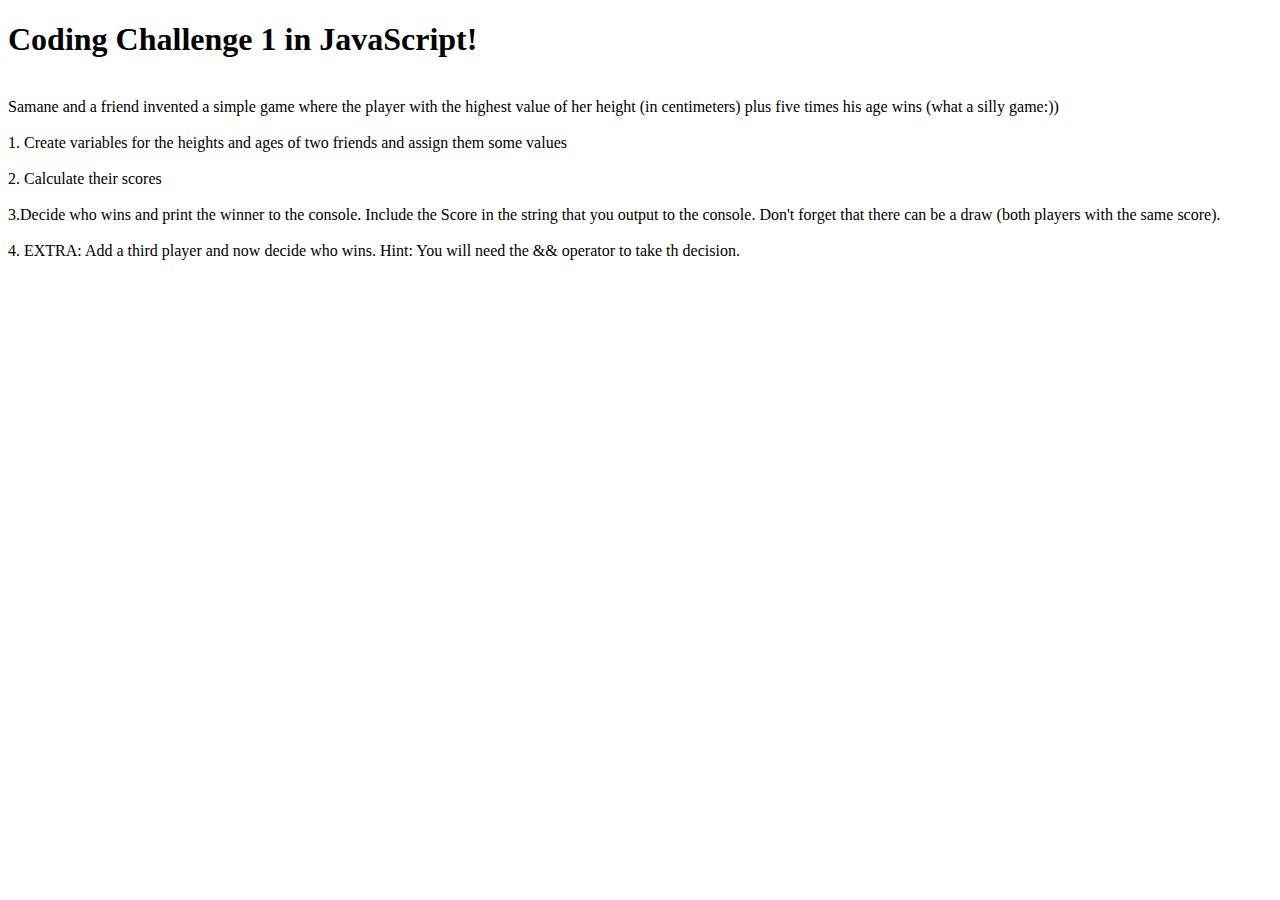
==== Challenge1/index.html @ 0e238e0d "Add files via upload" ====
<!DOCTYPE HTML>
<html lang="en">
<head >
    <meta charset="UTF-8">
    <title>|Challenge 1|</title>
</head>

<body>
    <h1>Coding Challenge 1 in JavaScript!</h1>
    <p><br>Samane and a friend invented a simple game where the player with the highest value of her height (in centimeters) plus five times his age wins (what a silly game:)) <br><br> 1. Create variables for the heights and ages of two friends and assign them some values <br><br> 2. Calculate their scores <br><br> 3.Decide who wins and print the winner to the console. Include the Score in the string that you output to the console. Don't forget that there can be a draw (both players with the same score). <br><br> 4. EXTRA: Add a third player and now decide who wins. Hint: You will need the && operator to take th decision.</p>
    <script src="script.js"></script>
</body>


</html>
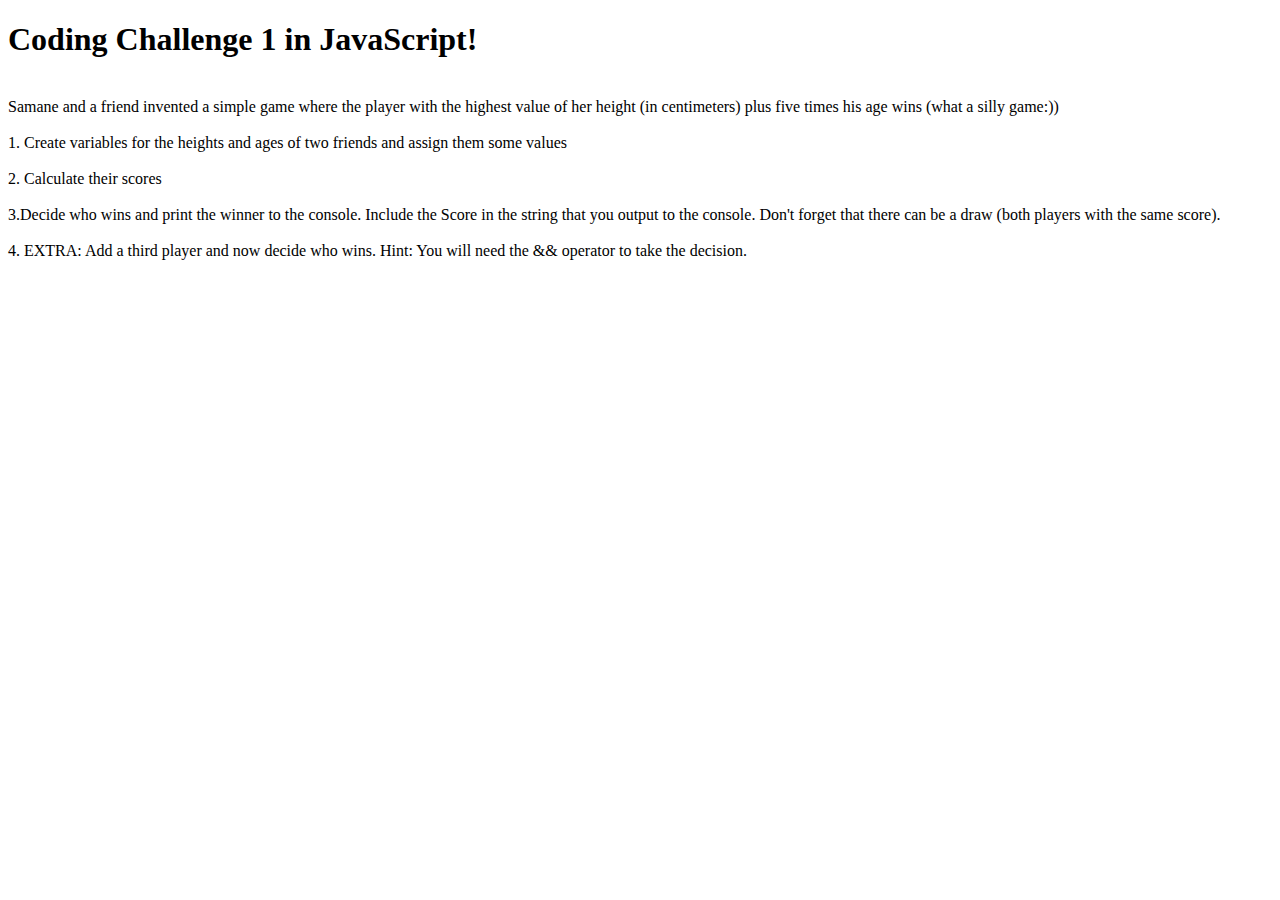
==== commit 6ff54027: "Add files via upload" ====
--- a/Challenge1/index.html
+++ b/Challenge1/index.html
@@ -7,7 +7,7 @@
 
 <body>
     <h1>Coding Challenge 1 in JavaScript!</h1>
-    <p><br>Samane and a friend invented a simple game where the player with the highest value of her height (in centimeters) plus five times his age wins (what a silly game:)) <br><br> 1. Create variables for the heights and ages of two friends and assign them some values <br><br> 2. Calculate their scores <br><br> 3.Decide who wins and print the winner to the console. Include the Score in the string that you output to the console. Don't forget that there can be a draw (both players with the same score). <br><br> 4. EXTRA: Add a third player and now decide who wins. Hint: You will need the && operator to take th decision.</p>
+    <p><br>Samane and a friend invented a simple game where the player with the highest value of her height (in centimeters) plus five times his age wins (what a silly game:)) <br><br> 1. Create variables for the heights and ages of two friends and assign them some values <br><br> 2. Calculate their scores <br><br> 3.Decide who wins and print the winner to the console. Include the Score in the string that you output to the console. Don't forget that there can be a draw (both players with the same score). <br><br> 4. EXTRA: Add a third player and now decide who wins. Hint: You will need the && operator to take the decision.</p>
     <script src="script.js"></script>
 </body>
 
